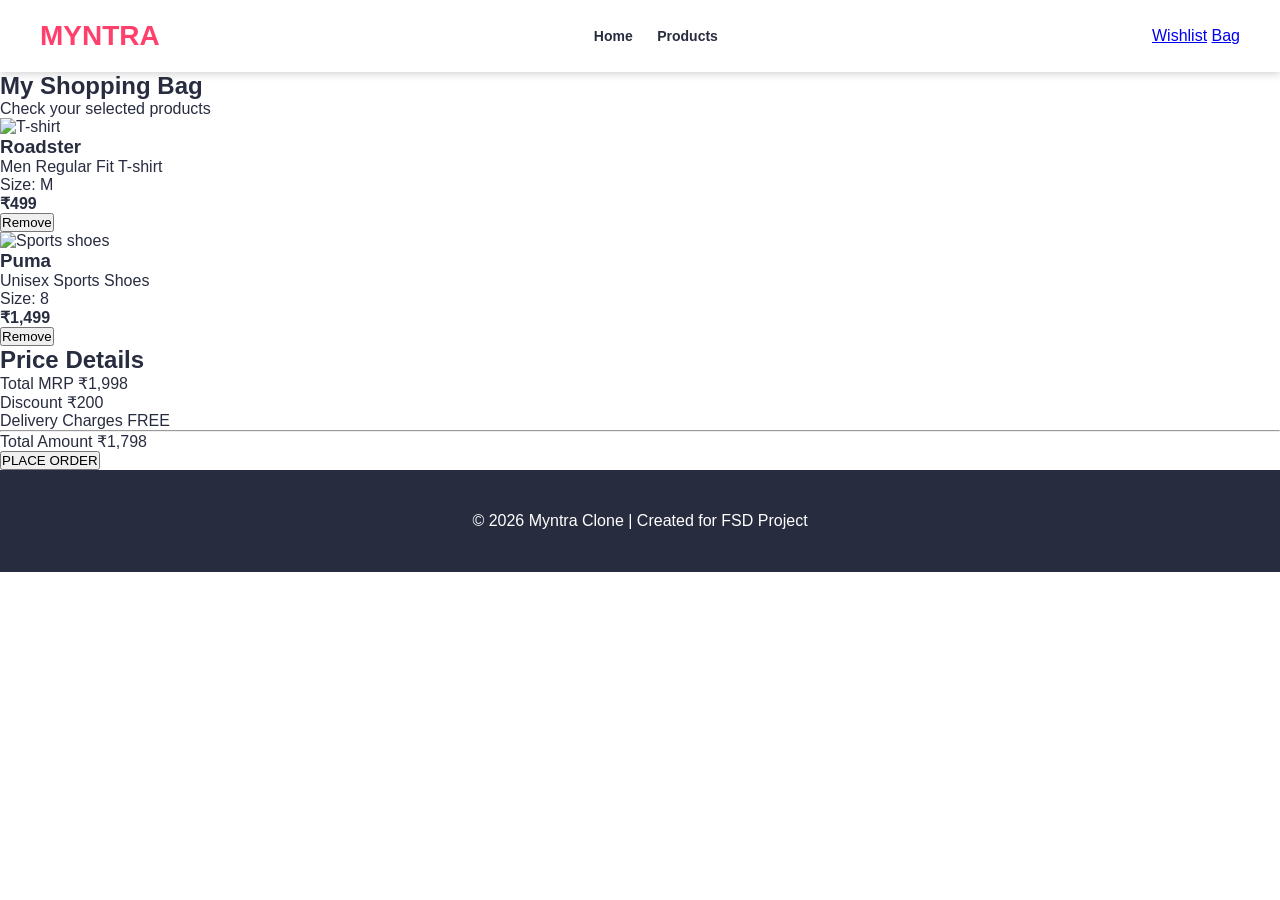
==== FinalProject/bag.html @ f301b4cb "Cart & Products" ====
<!DOCTYPE html>
<html lang="en">

<head>
    <meta charset="UTF-8">
    <meta name="viewport" content="width=device-width, initial-scale=1.0">

    <title>Myntra - Shopping Bag</title>

    <link rel="stylesheet" href="css/style.css">
</head>

<body>

    <!-- Header -->
    <header class="header">

        <div class="logo">MYNTRA</div>

        <nav class="navbar">
            <a href="index.html">Home</a>
            <a href="products.html">Products</a>
        </nav>

        <div class="header-icons">
            <a href="wishlist.html">Wishlist</a>
            <a href="bag.html">Bag</a>
        </div>

    </header>


    <!-- Shopping Bag Heading -->
    <section class="bag-heading">

        <h1>My Shopping Bag</h1>
        <p>Check your selected products</p>

    </section>


    <!-- Shopping Bag Content -->
    <section class="bag-container">

        <!-- Product 1 -->
        <div class="bag-product">

            <img src="https://images.unsplash.com/photo-1521572163474-6864f9cf17ab?w=300"
                alt="T-shirt">

            <div class="bag-product-details">

                <h3>Roadster</h3>

                <p>Men Regular Fit T-shirt</p>

                <p>Size: M</p>

                <h4>₹499</h4>

                <button class="remove-button">Remove</button>

            </div>

        </div>


        <!-- Product 2 -->
        <div class="bag-product">

            <img src="https://images.unsplash.com/photo-1542291026-7eec264c27ff?w=300"
                alt="Sports shoes">

            <div class="bag-product-details">

                <h3>Puma</h3>

                <p>Unisex Sports Shoes</p>

                <p>Size: 8</p>

                <h4>₹1,499</h4>

                <button class="remove-button">Remove</button>

            </div>

        </div>


        <!-- Price Summary -->
        <div class="price-summary">

            <h2>Price Details</h2>

            <div class="price-row">
                <span>Total MRP</span>
                <span>₹1,998</span>
            </div>

            <div class="price-row">
                <span>Discount</span>
                <span>₹200</span>
            </div>

            <div class="price-row">
                <span>Delivery Charges</span>
                <span>FREE</span>
            </div>

            <hr>

            <div class="price-row total-price">
                <span>Total Amount</span>
                <span>₹1,798</span>
            </div>

            <button class="order-button">PLACE ORDER</button>

        </div>

    </section>


    <!-- Footer -->
    <footer class="footer">

        <p>© 2026 Myntra Clone | Created for FSD Project</p>

    </footer>

</body>

</html>
---- FinalProject/css/style.css ----
/* Basic Settings */

* {
    margin: 0;
    padding: 0;
    box-sizing: border-box;
}

body {
    font-family: Arial, sans-serif;
    color: #282c3f;
}


/* Navigation Bar */

header {
    display: flex;
    align-items: center;
    justify-content: space-between;

    padding: 20px 40px;

    background-color: white;

    box-shadow: 0 2px 8px lightgray;
}


/* Logo */

.logo {
    font-size: 28px;
    font-weight: bold;

    color: #ff3f6c;
}


/* Navigation Links */

nav a {
    text-decoration: none;

    color: #282c3f;

    font-size: 14px;
    font-weight: bold;

    margin: 10px;
}

nav a:hover {
    color: #ff3f6c;
}


/* Search Box */

.search input {
    padding: 12px;

    width: 220px;

    border: none;

    background-color: #f5f5f6;

    border-radius: 5px;
}


/* Profile, Wishlist and Bag */

.icons a {
    text-decoration: none;

    color: #282c3f;

    margin: 8px;

    font-size: 13px;
}


/* Main Banner */

.banner {
    height: 450px;

    background-image: url("https://images.unsplash.com/photo-1483985988355-763728e1935b?w=1600");

    background-size: cover;

    background-position: center;

    display: flex;

    align-items: center;

    padding-left: 80px;
}


/* Banner Text */

.banner-text {
    color: white;
}

.banner-text h1 {
    font-size: 42px;

    margin-bottom: 20px;
}

.banner-text p {
    font-size: 18px;

    margin-bottom: 30px;
}


/* Shop Button */

.shop-button {
    display: inline-block;

    background-color: #ff3f6c;

    color: white;

    text-decoration: none;

    padding: 15px 30px;

    font-weight: bold;
}

.shop-button:hover {
    background-color: #e8325b;
}


/* Categories Section */

.categories {
    padding: 50px;
}

.categories h2 {
    text-align: center;

    margin-bottom: 40px;

    font-size: 28px;
}


/* Category Cards */

.category-container {
    display: flex;

    justify-content: space-between;

    gap: 25px;
}

.category {
    width: 25%;

    text-align: center;
}

.category img {
    width: 100%;

    height: 280px;

    object-fit: cover;
}

.category h3 {
    margin: 15px;
}

.category a {
    text-decoration: none;

    color: #ff3f6c;

    font-weight: bold;
}


/* Trending Section */

.trending {
    background-color: #fff0f4;

    text-align: center;

    padding: 60px;
}

.trending h2 {
    font-size: 30px;

    margin-bottom: 20px;
}

.trending p {
    margin-bottom: 30px;
}


/* Footer */

footer {
    background-color: #282c3f;

    color: white;

    text-align: center;

    padding: 35px;

    line-height: 2;
}
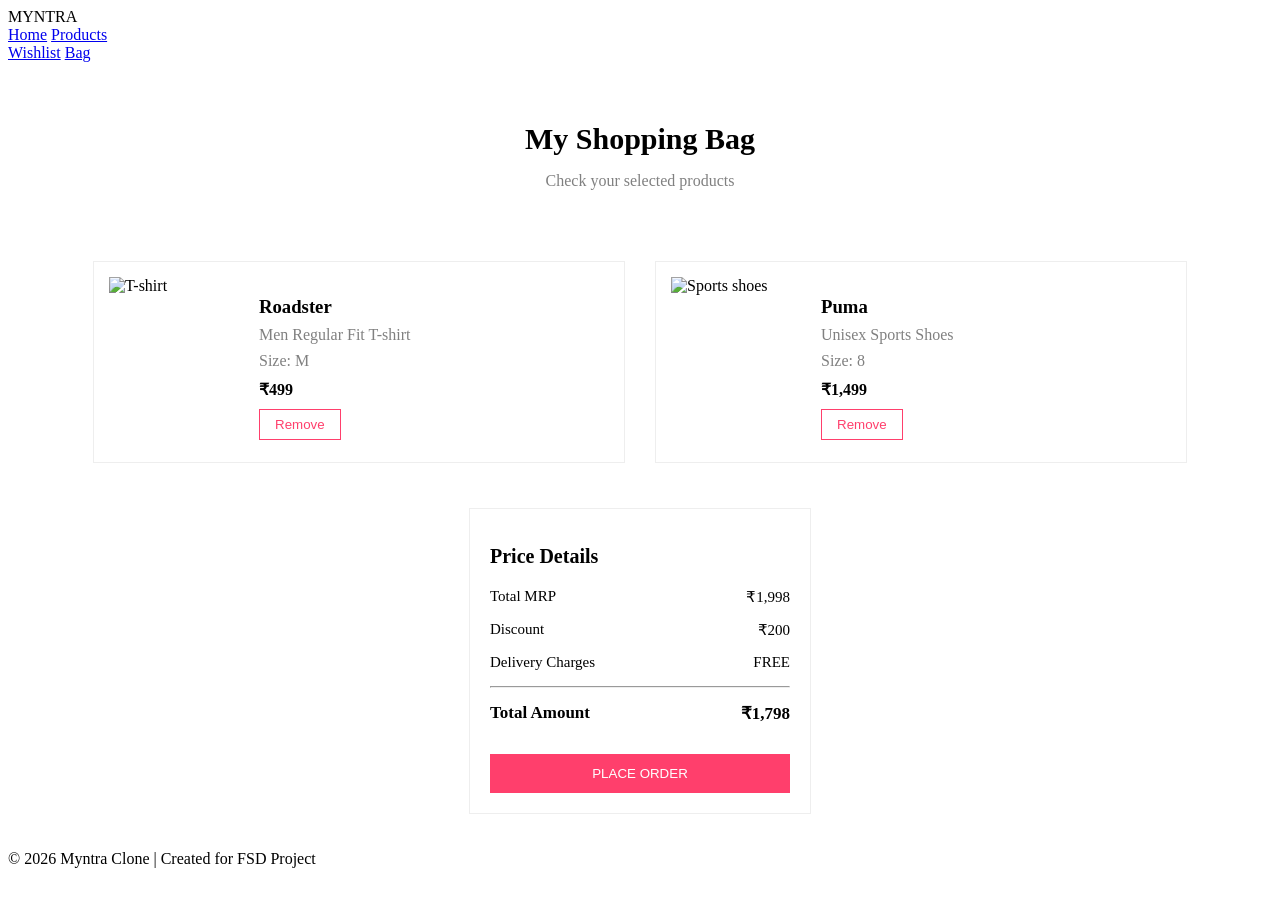
==== commit 175b300e: "Complete Myntra Clone frontend pages Added homepage, products page, shopping bag, wishlist page and " ====
--- a/FinalProject/bag.html
+++ b/FinalProject/bag.html
@@ -7,7 +7,7 @@
 
     <title>Myntra - Shopping Bag</title>
 
-    <link rel="stylesheet" href="css/style.css">
+    <link rel="stylesheet" href="css/cart.css">
 </head>
 
 <body>
--- a/FinalProject/css/cart.css
+++ b/FinalProject/css/cart.css
@@ -0,0 +1,137 @@
+/* Shopping Bag Page */
+
+.bag-heading {
+    text-align: center;
+    padding: 35px 20px;
+}
+
+.bag-heading h1 {
+    font-size: 30px;
+    margin-bottom: 10px;
+}
+
+.bag-heading p {
+    color: gray;
+}
+
+
+/* Bag Container */
+
+.bag-container {
+    display: flex;
+    flex-wrap: wrap;
+    gap: 30px;
+    justify-content: center;
+    padding: 20px 40px;
+}
+
+
+/* Bag Product */
+
+.bag-product {
+    display: flex;
+    gap: 20px;
+    width: 500px;
+    border: 1px solid #eeeeee;
+    padding: 15px;
+    margin-bottom: 15px;
+}
+
+.bag-product img {
+    width: 130px;
+    height: 170px;
+    object-fit: cover;
+}
+
+.bag-product-details h3 {
+    margin-bottom: 8px;
+}
+
+.bag-product-details p {
+    color: gray;
+    margin: 8px 0;
+}
+
+.bag-product-details h4 {
+    margin: 10px 0;
+}
+
+
+/* Remove Button */
+
+.remove-button {
+    background-color: white;
+    border: 1px solid #ff3f6c;
+    color: #ff3f6c;
+    padding: 7px 15px;
+    cursor: pointer;
+}
+
+
+/* Price Summary */
+
+.price-summary {
+    width: 300px;
+    border: 1px solid #eeeeee;
+    padding: 20px;
+    height: fit-content;
+}
+
+.price-summary h2 {
+    font-size: 20px;
+    margin-bottom: 20px;
+}
+
+.price-row {
+    display: flex;
+    justify-content: space-between;
+    margin: 15px 0;
+    font-size: 15px;
+}
+
+.total-price {
+    font-weight: bold;
+    font-size: 17px;
+}
+
+
+/* Place Order Button */
+
+.order-button {
+    width: 100%;
+    background-color: #ff3f6c;
+    color: white;
+    border: none;
+    padding: 12px;
+    margin-top: 15px;
+    cursor: pointer;
+}
+
+.order-button:hover {
+    background-color: #e8325d;
+}
+
+
+/* Mobile Screen */
+
+@media (max-width: 600px) {
+
+    .bag-container {
+        padding: 15px;
+    }
+
+    .bag-product {
+        width: 100%;
+        flex-direction: column;
+    }
+
+    .bag-product img {
+        width: 100%;
+        height: 250px;
+    }
+
+    .price-summary {
+        width: 100%;
+    }
+
+}
